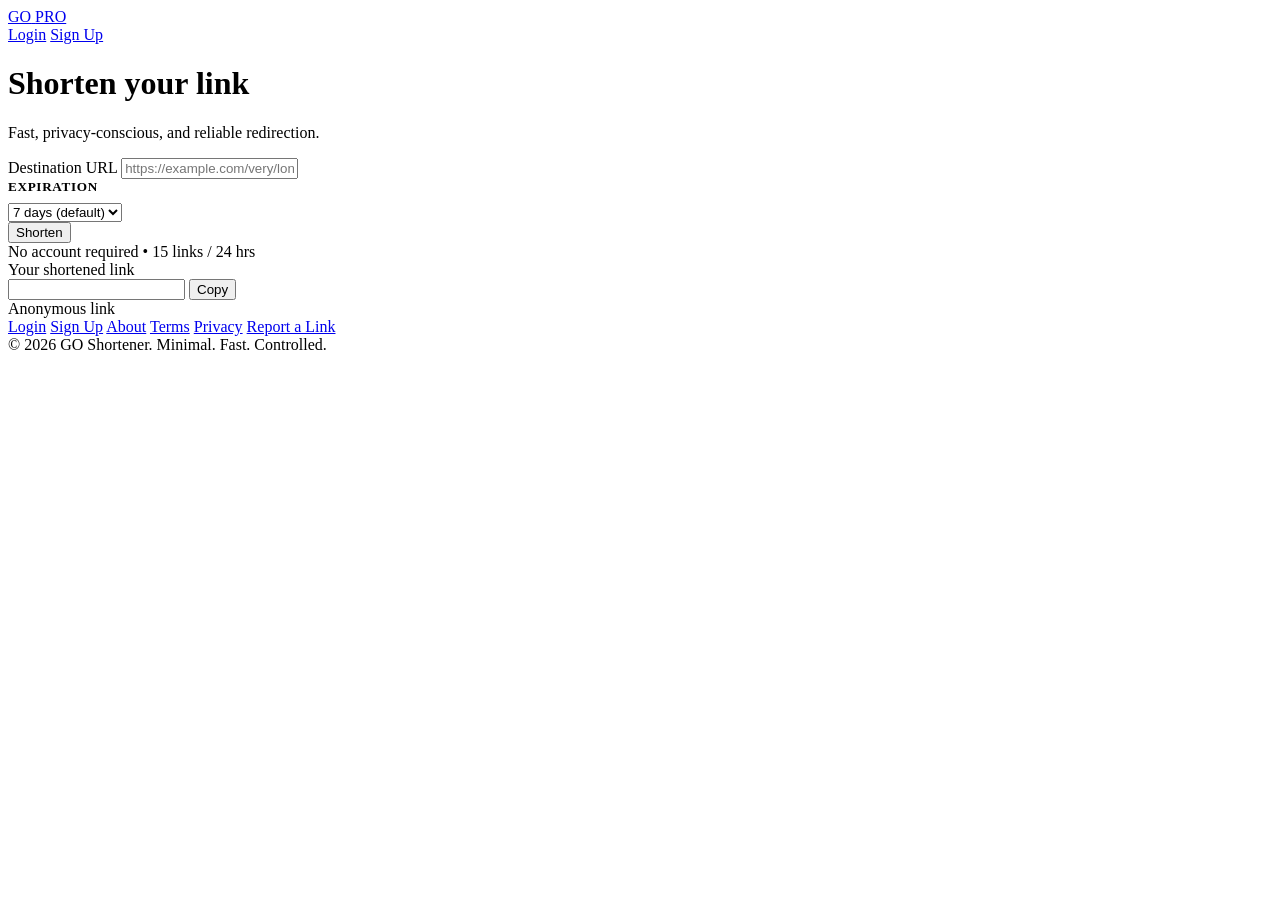
==== frontend/public/index.html @ 969828af "feat: implement link shortening service with quota management and expiration handling - Add LinkServ" ====
<!DOCTYPE html>
<html lang="en">
<head>
  <meta charset="UTF-8">
  <meta name="viewport" content="width=device-width, initial-scale=1.0">
  <title>GO - URL Shortener</title>
  <meta name="description" content="Simple, fast, and secure URL shortening. No account required.">
  <link rel="stylesheet" href="/assets/style.css">
</head>
<body>
  <header>
    <a href="/" class="brand">
      <span>GO</span>
      <span class="brand-badge">PRO</span>
    </a>
    <nav class="nav-links">
      <a href="/login" class="nav-link">Login</a>
      <a href="/register" class="nav-link nav-btn">Sign Up</a>
    </nav>
  </header>

  <main>
    <div class="hero">
      <h1>Shorten your link</h1>
      <p>Fast, privacy-conscious, and reliable redirection.</p>
    </div>

    <div class="shortener-card">
      <div id="error-banner" class="error-banner"></div>

      <form id="shorten-form">
        <div class="input-group">
          <label for="url-input">Destination URL</label>
          <input 
            type="url" 
            id="url-input" 
            class="url-input" 
            placeholder="https://example.com/very/long/link/to/shorten" 
            required 
            autocomplete="off"
            spellcheck="false"
          >
        </div>

        <div class="controls-row">
          <div class="select-wrapper">
            <label for="expiration-select" style="display:block; font-size: 0.825rem; font-weight: 600; text-transform: uppercase; letter-spacing: 0.05em; color: var(--text-muted); margin-bottom: 0.5rem;">Expiration</label>
            <select id="expiration-select" class="select-dropdown">
              <option value="1h">1 hour</option>
              <option value="1d">1 day</option>
              <option value="3d">3 days</option>
              <option value="7d" selected>7 days (default)</option>
            </select>
          </div>

          <button type="submit" id="shorten-btn" class="shorten-btn">
            Shorten
          </button>
        </div>
      </form>

      <div class="card-footer-note">
        No account required • 15 links / 24 hrs
      </div>

      <div id="result-box" class="result-box">
        <div class="result-header">Your shortened link</div>
        <div class="result-input-wrap">
          <input type="text" id="result-url" class="result-url" readonly>
          <button type="button" id="copy-btn" class="copy-btn">Copy</button>
        </div>
        <div class="result-meta">
          <span id="result-expires"></span>
          <span>Anonymous link</span>
        </div>
      </div>
    </div>
  </main>

  <footer>
    <div class="footer-links">
      <a href="/login" class="footer-link">Login</a>
      <a href="/register" class="footer-link">Sign Up</a>
      <a href="/about" class="footer-link">About</a>
      <a href="/terms" class="footer-link">Terms</a>
      <a href="/privacy" class="footer-link">Privacy</a>
      <a href="/report" class="footer-link">Report a Link</a>
    </div>
    <div class="footer-copy">
      &copy; 2026 GO Shortener. Minimal. Fast. Controlled.
    </div>
  </footer>

  <script src="/assets/app.js"></script>
</body>
</html>
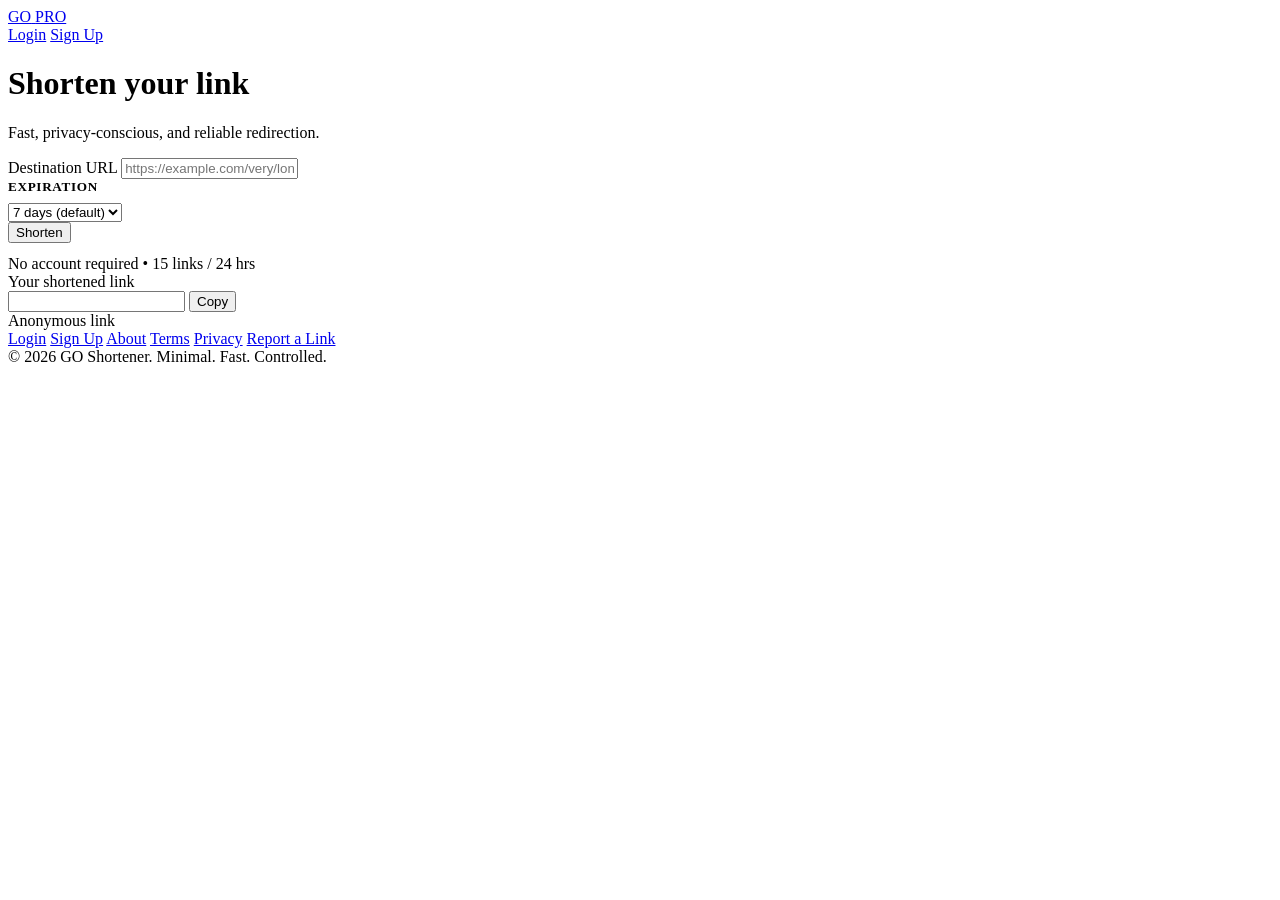
==== commit 2859866a: "feat: integrate Cloudflare Turnstile widget into homepage frontend" ====
--- a/frontend/public/index.html
+++ b/frontend/public/index.html
@@ -57,6 +57,7 @@
             Shorten
           </button>
         </div>
+        <div id="turnstile-container" style="margin-top: 0.75rem; display: flex; justify-content: center;"></div>
       </form>
 
       <div class="card-footer-note">
